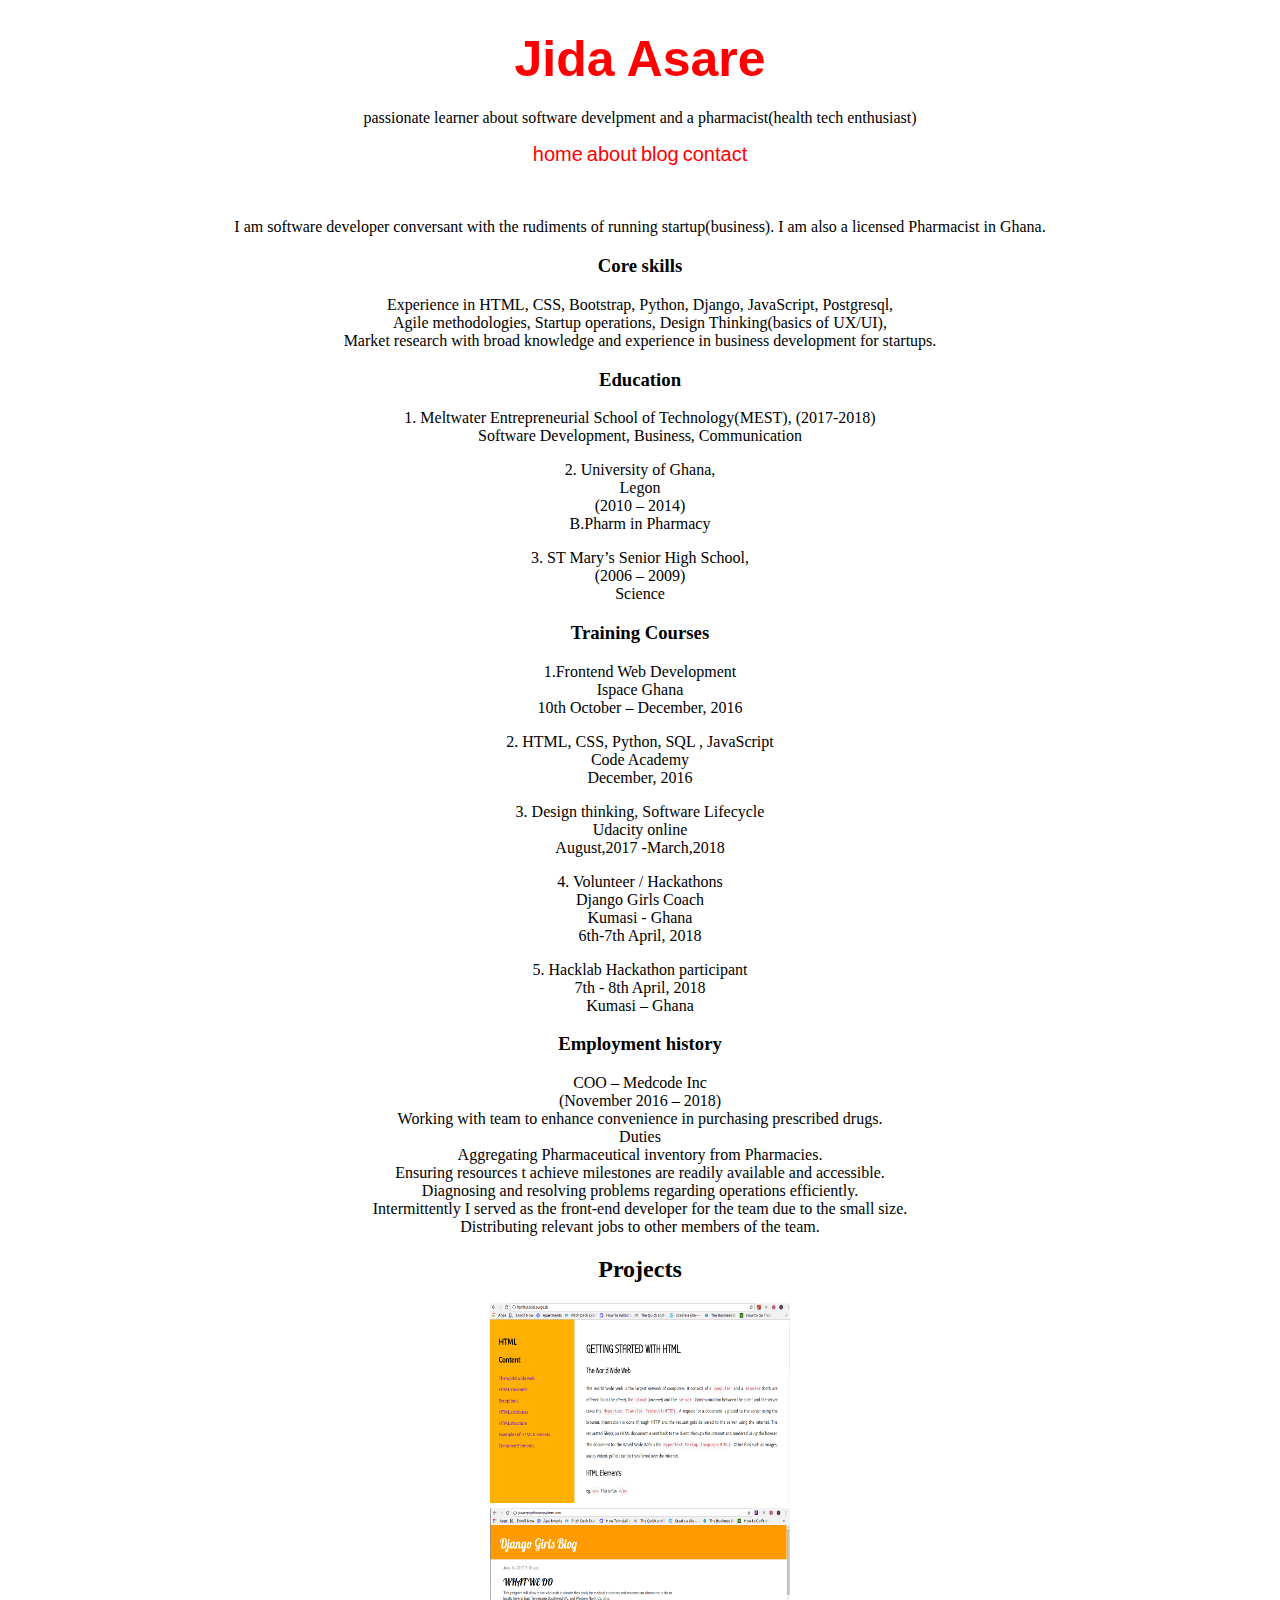
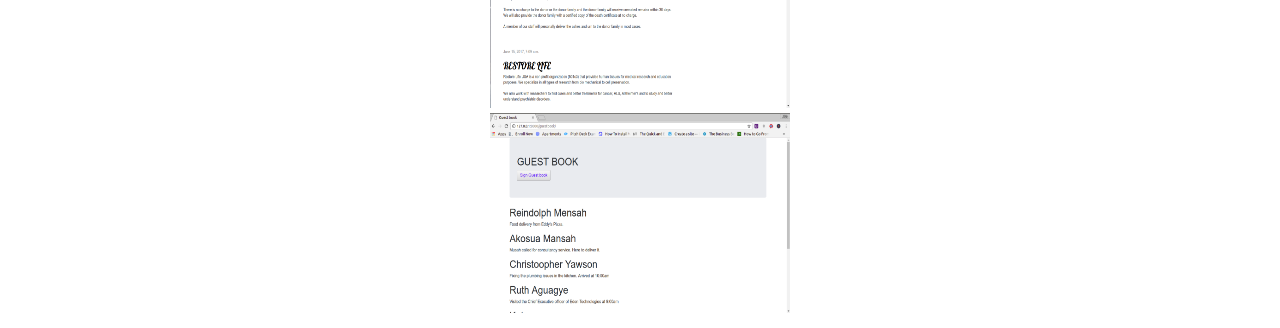
==== index.html @ cf45454f "web portfolio" ====
<!DOCTYPE html>
<html lang="en">
	<head>
		<meta charset="utf-8">
		<meta http-equiv="X-UA-Compatible" content="IE=edge">
		<meta name="viewport" content="width=device-width, initial-scale=1">
		<title>jida asare</title>
<!-- 
		<link href="https://fonts.googleapis.com/css?family=Oswald" rel="stylesheet">

		Bootstrap CSS
		<link rel="stylesheet" href="./bs/css/flatly.min.css" /> -->
		<link rel="stylesheet" href="https://stackpath.bootstrapcdn.com/bootstrap/4.1.0/css/bootstrap.min.css" integrity="sha384-9gVQ4dYFwwWSjIDZnLEWnxCjeSWFphJiwGPXr1jddIhOegiu1FwO5qRGvFXOdJZ4" crossorigin="anonymous">

		<script src="https://code.jquery.com/jquery-3.3.1.slim.min.js" integrity="sha384-q8i/X+965DzO0rT7abK41JStQIAqVgRVzpbzo5smXKp4YfRvH+8abtTE1Pi6jizo" crossorigin="anonymous"></script>
		<script src="https://cdnjs.cloudflare.com/ajax/libs/popper.js/1.14.0/umd/popper.min.js" integrity="sha384-cs/chFZiN24E4KMATLdqdvsezGxaGsi4hLGOzlXwp5UZB1LY//20VyM2taTB4QvJ" crossorigin="anonymous"></script>
		<script src="https://stackpath.bootstrapcdn.com/bootstrap/4.1.0/js/bootstrap.min.js" integrity="sha384-uefMccjFJAIv6A+rW+L4AHf99KvxDjWSu1z9VI8SKNVmz4sk7buKt/6v9KI65qnm" crossorigin="anonymous"></script>
		<link rel="stylesheet" href="assets/css/style.css"/>
	</head>
	<body>

		<div class="container-fluid" id="header">
			<header >
				<h1><a href="index.html" id="name"> Jida Asare</a></h1>
			</header>
		
		<div id = navigation>
			<p>passionate learner about software develpment and a pharmacist(health tech enthusiast)</p>
			<nav>
				<a href="index.html">home</a>
				<a href="about.html">about</a>
				<a href="blog.html">blog</a>
				<a href="contact.html">contact</a>
			</nav>
		</div>
		<br>
		<br>

		<section class="description">
			<p>I am software developer conversant with the rudiments of running startup(business). I am also a licensed Pharmacist in Ghana.
			</p>
		</section>
		<section class="skills">
			<h3>Core skills</h3>
			<p>Experience in HTML, CSS, Bootstrap, Python, Django, JavaScript, Postgresql,
		<br>Agile methodologies, Startup operations, Design Thinking(basics of UX/UI),<br> Market research with broad knowledge and experience in business development for startups.
			</p>
		</section>
		<section class="education">
			<h3>Education</h3>

			<div class="row">
				<div class="col-sm-4">
					<p>1. Meltwater Entrepreneurial School of Technology(MEST),
						(2017-2018)<br>
						Software Development, Business, Communication
					</p>
				</div>
				<div class="col-sm-4">
					<p>2. University of Ghana,<br> Legon<br>
						(2010 – 2014)<br>
						B.Pharm in Pharmacy
					</p>
				</div>
				<div class="col-sm-4">
					<p>3. ST Mary’s Senior High School,<br>
						(2006 – 2009)<br>
					Science</p>
				</div>
			</div>


			
			

			
		</section>

		<section class="training_courses">
			<h3>Training Courses</h3>

			<div class="row">
				<div class="col-sm-4">
					<p>1.Frontend Web Development<br>
						Ispace Ghana<br>
						10th October – December, 2016
					</p>
				</div>
				<div class="col-sm-4">
					<p>2. HTML, CSS, Python, SQL , JavaScript<br>
						Code Academy <br>
						December, 2016
					</p>
				</div>
				<div class="col-sm-4">
					<p>3. Design thinking, Software Lifecycle<br>
						Udacity online<br>
						August,2017 -March,2018<br>
					</p>
				</div>
			</div>

			<div class="row">
				<div class="col-sm-4">
					<p>4. Volunteer / Hackathons<br>
						Django Girls Coach <br>
						Kumasi - Ghana<br>
						6th-7th April, 2018
					</p>
				</div>
				<div class="col-sm-4">
					<p>5. Hacklab Hackathon participant<br>
						7th - 8th April, 2018<br>
						Kumasi – Ghana
					</p>
				</div>
			</div>	
			
		</section>
		<section class="employment">
			<h3>Employment history</h3>
			<p>COO – Medcode Inc<br>
			(November 2016 – 2018)<br>
			Working with team to enhance convenience in purchasing prescribed drugs.<br>
			Duties<br>
			Aggregating Pharmaceutical inventory from Pharmacies.<br>
			Ensuring resources t achieve milestones are readily available and accessible.<br>
			Diagnosing and resolving problems regarding operations efficiently.<br>
			Intermittently I served as the front-end developer for the team due to the small size.<br>
			Distributing relevant jobs to other members of the team.
			</p>
		</section>

		<h2>Projects</h2>
		<div class="row">
				<div class="col-sm-4">
					<a href="https://github.com/jakazzy/HTML-tutorial-IPND"><img src="assets/images/html.png" width="300" height="200"> </a>
				</div>
				<div class="col-sm-4">
					<a href="https://github.com/jakazzy/myblog"><img src="assets/images/blog.png" width="300" height="200"></a>
				</div>
				<div class="col-sm-4">
					<a href="https://github.com/jakazzy/guestBook"><img src="assets/images/guestbook.png" width="300" height="200"></a>
				</div>
			</div>
	</div>
	</body>
</html>
---- assets/css/style.css ----
body {
  /*  background:#e56567;*/
    width: 960px;
    margin: auto;
}
.intro{
	margin-bottom: 30px;
	padding: 10px;
}
.content{
	border-style: hidden;
	border-width: 2px;
	border-color: black;
}

.image{
	border-style: hidden;
	border-width: 2px;
	border-color: black;
}

.imageicon{
	margin-bottom: 2px;
}
#header {
	text-align: center;
	margin-top: 30px;
	margin-bottom: 10px;
}

a:link#name {
	font-size: 50px;
}
a:link {
	font-family:Arial; 
	color:red; 
	text-decoration:none;
	font-size: 20px;
}
a:visited {
	font-family:Arial; 
	color:#ff66cc; 
	text-decoration:none;
	font-size: 20px;
}

a:hover {
	font-family:Arial; 
	color:black; 
	text-decoration:none;
	font-size: 20px;
}



div i {
	margin:5px;
}
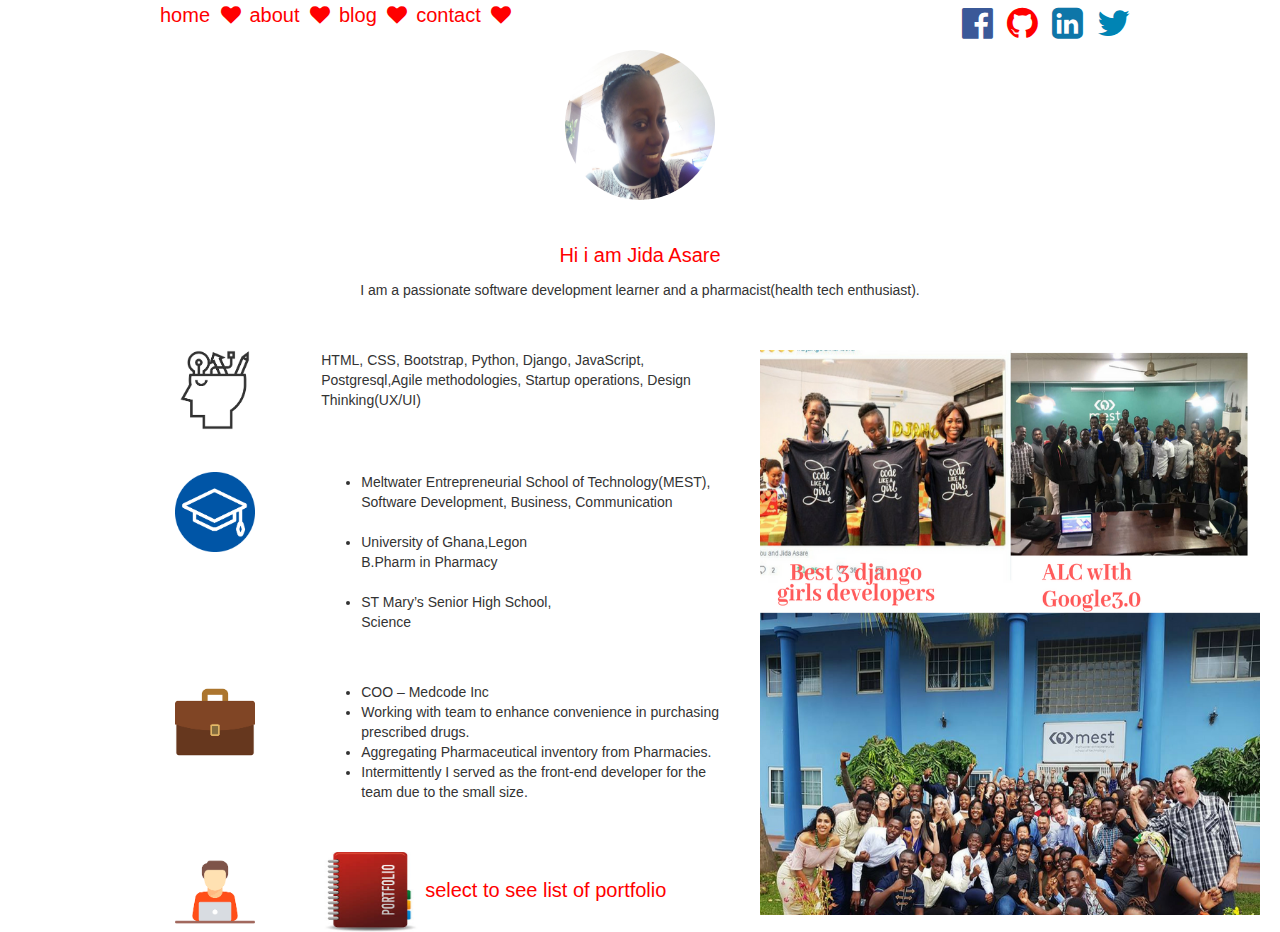
==== commit 77f8c012: "change me.html to index.html" ====
--- a/index.html
+++ b/index.html
@@ -15,134 +15,104 @@
 		<script src="https://code.jquery.com/jquery-3.3.1.slim.min.js" integrity="sha384-q8i/X+965DzO0rT7abK41JStQIAqVgRVzpbzo5smXKp4YfRvH+8abtTE1Pi6jizo" crossorigin="anonymous"></script>
 		<script src="https://cdnjs.cloudflare.com/ajax/libs/popper.js/1.14.0/umd/popper.min.js" integrity="sha384-cs/chFZiN24E4KMATLdqdvsezGxaGsi4hLGOzlXwp5UZB1LY//20VyM2taTB4QvJ" crossorigin="anonymous"></script>
 		<script src="https://stackpath.bootstrapcdn.com/bootstrap/4.1.0/js/bootstrap.min.js" integrity="sha384-uefMccjFJAIv6A+rW+L4AHf99KvxDjWSu1z9VI8SKNVmz4sk7buKt/6v9KI65qnm" crossorigin="anonymous"></script>
+		  <link rel="stylesheet" href="https://maxcdn.bootstrapcdn.com/bootstrap/3.3.7/css/bootstrap.min.css">
 		<link rel="stylesheet" href="assets/css/style.css"/>
+		<link rel="stylesheet" href="https://cdnjs.cloudflare.com/ajax/libs/font-awesome/4.7.0/css/font-awesome.min.css">
 	</head>
 	<body>
+		<div>
+			<nav class="navbar-left">
+						<a href="index.html">home <i class="fa fa-heart" style="font-size:24px color:blue;"></i></a>
+						<a href="about.html">about <i class="fa fa-heart" style="font-size:24px color:blue;"></i></a>
+						<a href="
+						">blog <i class="fa fa-heart" style="font-size:24px color:blue;"></i></a>
+						<a href="https://jida.typeform.com/to/NBLmnf">contact <i class="fa fa-heart" style="font-size:24px color:blue;"></i></a>
+			</nav>
+			<div class="navbar-right" >
+					<a href="https://web.facebook.com/jida.asare"><i class="fa fa-facebook-official" style="font-size:36px; color: #3b5998;"></i></a>
+					<a href="https://github.com/jakazzy"><i class="fa fa-github" style="font-size:36px;"></i></a>
+					<a href="https://www.linkedin.com/in/jida-asare/"><i class="fa fa-linkedin-square" style="font-size:36px; color:#0e76a8;"></i></a>
+					<a href="https://twitter.com/AsareJida"><i class="fa fa-twitter" style="font-size:36px; color:#0084b4;"></i></a>
+			</div>
+			<br>
+			<header id ="header">
+				<img src="assets/images/jidamugshot1.png" class="img-circle" width="150px" height="150px">
+				<div class="intro">
+				<h1><a href="index.html"> Hi i am Jida Asare</a></h1>
+				<p> I am a passionate software development learner and a pharmacist(health tech enthusiast).</p>
+				</div>
+			</header>
+			
+		</div>
+		<div class="container">
+			<div class ="row">
+				<!-- Jida's skills, education, jobs and employment, left side of page-->
+				<div class="col-sm-6 content">
+					<!-- first row -->
+					<div class="row">
+						<div class="col-sm-3 content">
+							<img src="assets/images/skills.png" class="imageicon" width="80px" height="80px">
+						</div>
+						<div class="col-sm-9">
+							<p> HTML, CSS, Bootstrap, Python, Django, JavaScript, Postgresql,Agile methodologies, Startup operations, Design Thinking(UX/UI)
+							</p>
+						</div>
+					</div>
+					<br><br>
+					<!-- second row -->
+					<div class="row">
+						<div class="col-sm-3 content">
+							<img src="assets/images/education.png" width="80px" height="80px">
+						</div>
+						<div class="col-sm-9">
+							<!-- content-->
+						
+							<ul>
+								<li> Meltwater Entrepreneurial School of Technology(MEST),<br>
+								Software Development, Business, Communication
+								</li><br>
+								<li>University of Ghana,Legon<br>B.Pharm in Pharmacy</li><br>
+								<li>ST Mary’s Senior High School,<br>Science</li>
+							</ul>
+						</div>
+					</div>
+					<br><br>
+					<!-- third row-->
+					<div class="row">
+						<div class="col-sm-3 content">
+							<img src="assets/images/job.png" width="80px" height="80px">
+						</div>
+						<div class="col-sm-9">
+							
+							<ul>
+								<li>COO – Medcode Inc</li>
+								<li>Working with team to enhance convenience in purchasing prescribed drugs.</li>
+								<li>Aggregating Pharmaceutical inventory from Pharmacies.</li>
+								<li>Intermittently I served as the front-end developer for the team due to the small size.</li>
+							</ul>
+						</div>
+					</div>
+					<br><br>
+					<!--Fourth row-->
+					<div class="row">
+						<div class="col-sm-3 content">
+							<img src="assets/images/portfolio.png" width="80px" height="80px">
+						</div>
+						<div class="col-sm-9">
+							<a href="about.html"><img src="assets/images/portfolioImage.jpeg" width="100px" height="80px"></a>
+							<a href="about.html"><span>select to see list of portfolio</span></a>
+						</div>
+					</div>	
+					
 
-		<div class="container-fluid" id="header">
-			<header >
-				<h1><a href="index.html" id="name"> Jida Asare</a></h1>
-			</header>
-		
-		<div id = navigation>
-			<p>passionate learner about software develpment and a pharmacist(health tech enthusiast)</p>
-			<nav>
-				<a href="index.html">home</a>
-				<a href="about.html">about</a>
-				<a href="blog.html">blog</a>
-				<a href="contact.html">contact</a>
-			</nav>
+				</div>
+				<!--Jida's collection of images on the right side of page-->
+				<div class="col-sm-6 image">
+					<img src="assets/images/place.png" width="500px" height="565px">
+				</div>
+				
+			</div>
 		</div>
-		<br>
-		<br>
 
-		<section class="description">
-			<p>I am software developer conversant with the rudiments of running startup(business). I am also a licensed Pharmacist in Ghana.
-			</p>
-		</section>
-		<section class="skills">
-			<h3>Core skills</h3>
-			<p>Experience in HTML, CSS, Bootstrap, Python, Django, JavaScript, Postgresql,
-		<br>Agile methodologies, Startup operations, Design Thinking(basics of UX/UI),<br> Market research with broad knowledge and experience in business development for startups.
-			</p>
-		</section>
-		<section class="education">
-			<h3>Education</h3>
-
-			<div class="row">
-				<div class="col-sm-4">
-					<p>1. Meltwater Entrepreneurial School of Technology(MEST),
-						(2017-2018)<br>
-						Software Development, Business, Communication
-					</p>
-				</div>
-				<div class="col-sm-4">
-					<p>2. University of Ghana,<br> Legon<br>
-						(2010 – 2014)<br>
-						B.Pharm in Pharmacy
-					</p>
-				</div>
-				<div class="col-sm-4">
-					<p>3. ST Mary’s Senior High School,<br>
-						(2006 – 2009)<br>
-					Science</p>
-				</div>
-			</div>
-
-
-			
-			
-
-			
-		</section>
-
-		<section class="training_courses">
-			<h3>Training Courses</h3>
-
-			<div class="row">
-				<div class="col-sm-4">
-					<p>1.Frontend Web Development<br>
-						Ispace Ghana<br>
-						10th October – December, 2016
-					</p>
-				</div>
-				<div class="col-sm-4">
-					<p>2. HTML, CSS, Python, SQL , JavaScript<br>
-						Code Academy <br>
-						December, 2016
-					</p>
-				</div>
-				<div class="col-sm-4">
-					<p>3. Design thinking, Software Lifecycle<br>
-						Udacity online<br>
-						August,2017 -March,2018<br>
-					</p>
-				</div>
-			</div>
-
-			<div class="row">
-				<div class="col-sm-4">
-					<p>4. Volunteer / Hackathons<br>
-						Django Girls Coach <br>
-						Kumasi - Ghana<br>
-						6th-7th April, 2018
-					</p>
-				</div>
-				<div class="col-sm-4">
-					<p>5. Hacklab Hackathon participant<br>
-						7th - 8th April, 2018<br>
-						Kumasi – Ghana
-					</p>
-				</div>
-			</div>	
-			
-		</section>
-		<section class="employment">
-			<h3>Employment history</h3>
-			<p>COO – Medcode Inc<br>
-			(November 2016 – 2018)<br>
-			Working with team to enhance convenience in purchasing prescribed drugs.<br>
-			Duties<br>
-			Aggregating Pharmaceutical inventory from Pharmacies.<br>
-			Ensuring resources t achieve milestones are readily available and accessible.<br>
-			Diagnosing and resolving problems regarding operations efficiently.<br>
-			Intermittently I served as the front-end developer for the team due to the small size.<br>
-			Distributing relevant jobs to other members of the team.
-			</p>
-		</section>
-
-		<h2>Projects</h2>
-		<div class="row">
-				<div class="col-sm-4">
-					<a href="https://github.com/jakazzy/HTML-tutorial-IPND"><img src="assets/images/html.png" width="300" height="200"> </a>
-				</div>
-				<div class="col-sm-4">
-					<a href="https://github.com/jakazzy/myblog"><img src="assets/images/blog.png" width="300" height="200"></a>
-				</div>
-				<div class="col-sm-4">
-					<a href="https://github.com/jakazzy/guestBook"><img src="assets/images/guestbook.png" width="300" height="200"></a>
-				</div>
-			</div>
-	</div>
 	</body>
-</html>+	</html>
